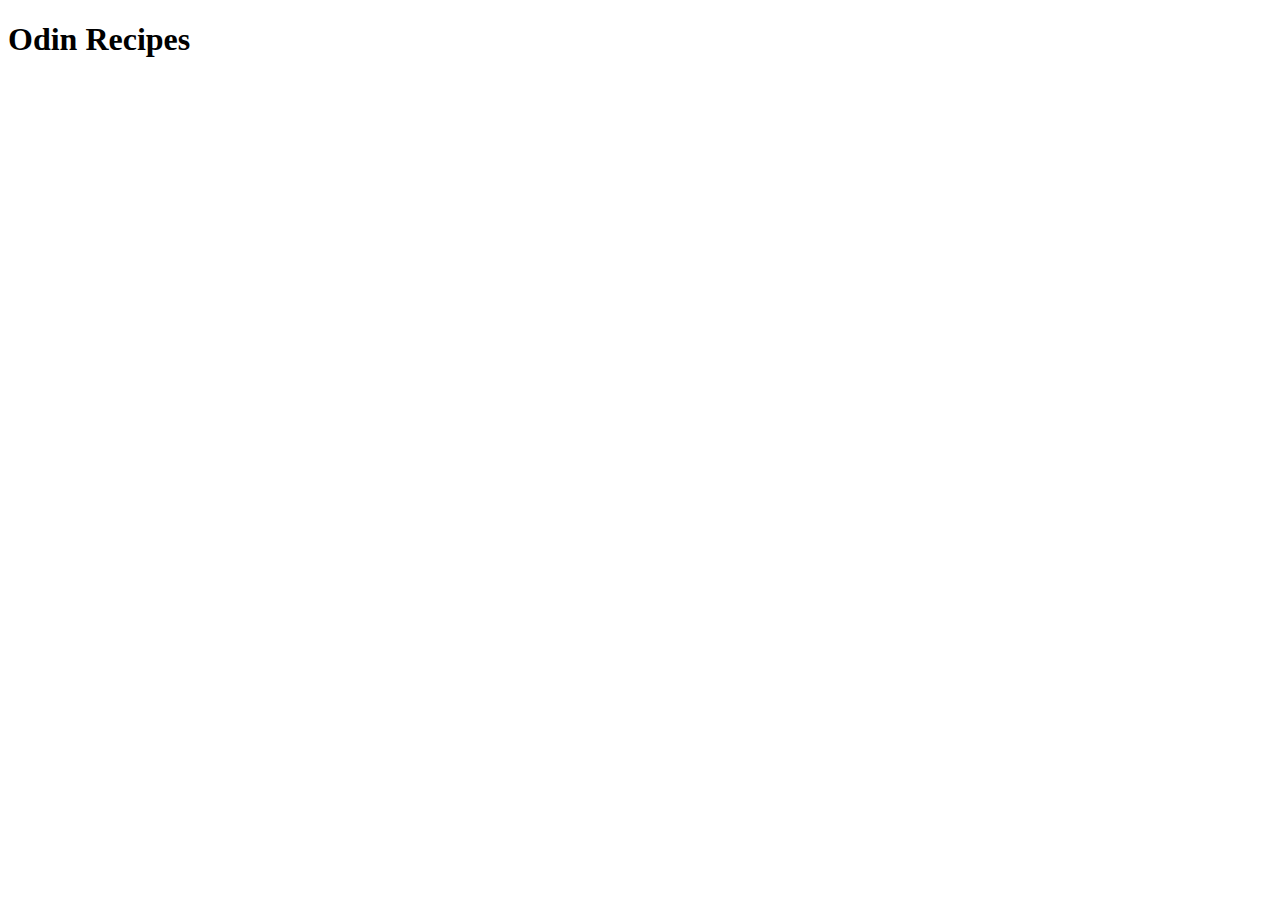
==== index.html @ 0cbe1618 "Add indext.html" ====
<!DOCTYPE html>
<html lang="en">
<head>
    <meta charset="UTF-8">
    <meta name="viewport" content="width=device-width, initial-scale=1.0">
    <title>Odin Recipes</title>
</head>
<body>
    <h1>Odin Recipes</h1>
</body>
</html>
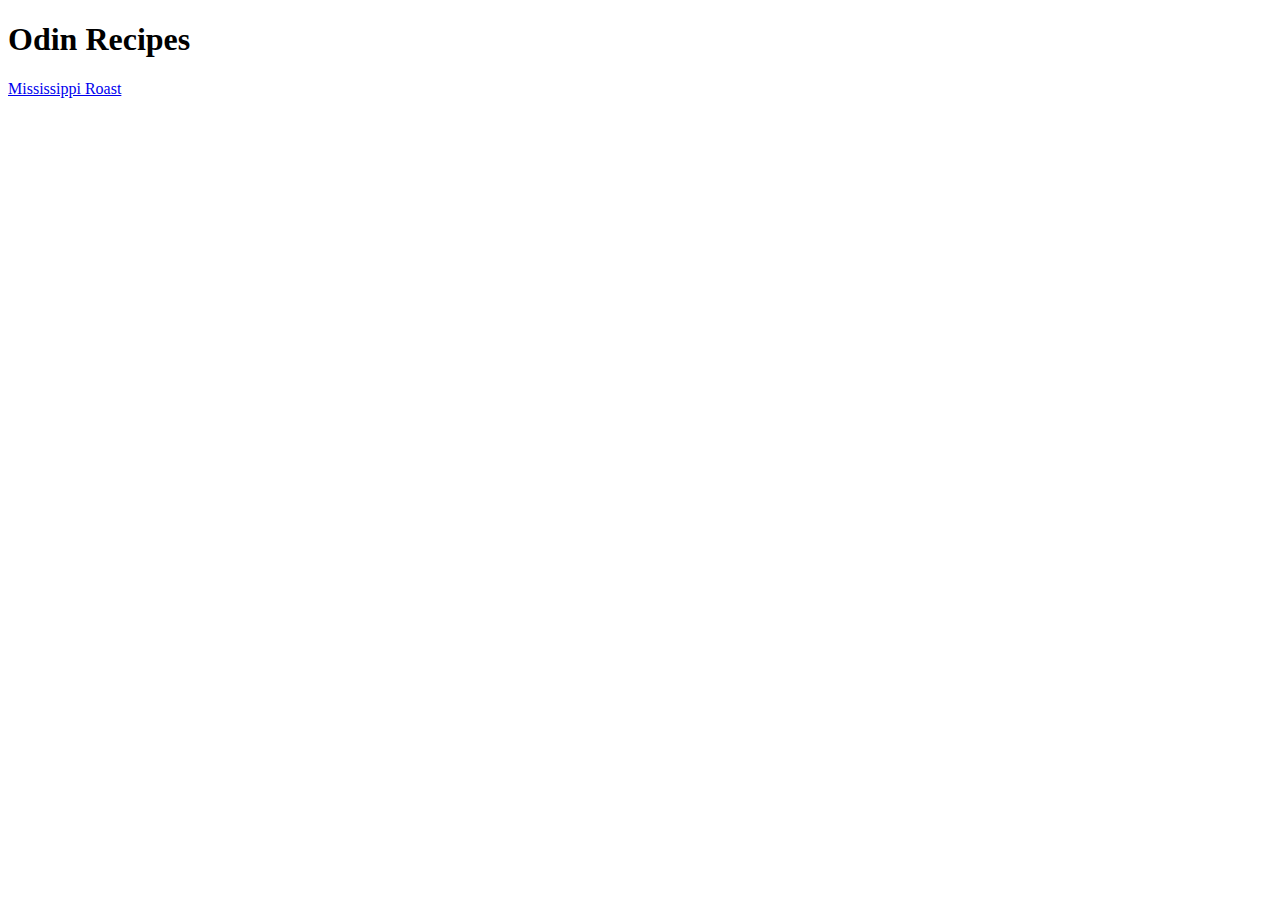
==== commit b6275e7d: "Add mississippi-roast.html to index.html" ====
--- a/index.html
+++ b/index.html
@@ -7,5 +7,6 @@
 </head>
 <body>
     <h1>Odin Recipes</h1>
+    <a href="recipes/mississippi-roast.html">Mississippi Roast</a>
 </body>
 </html>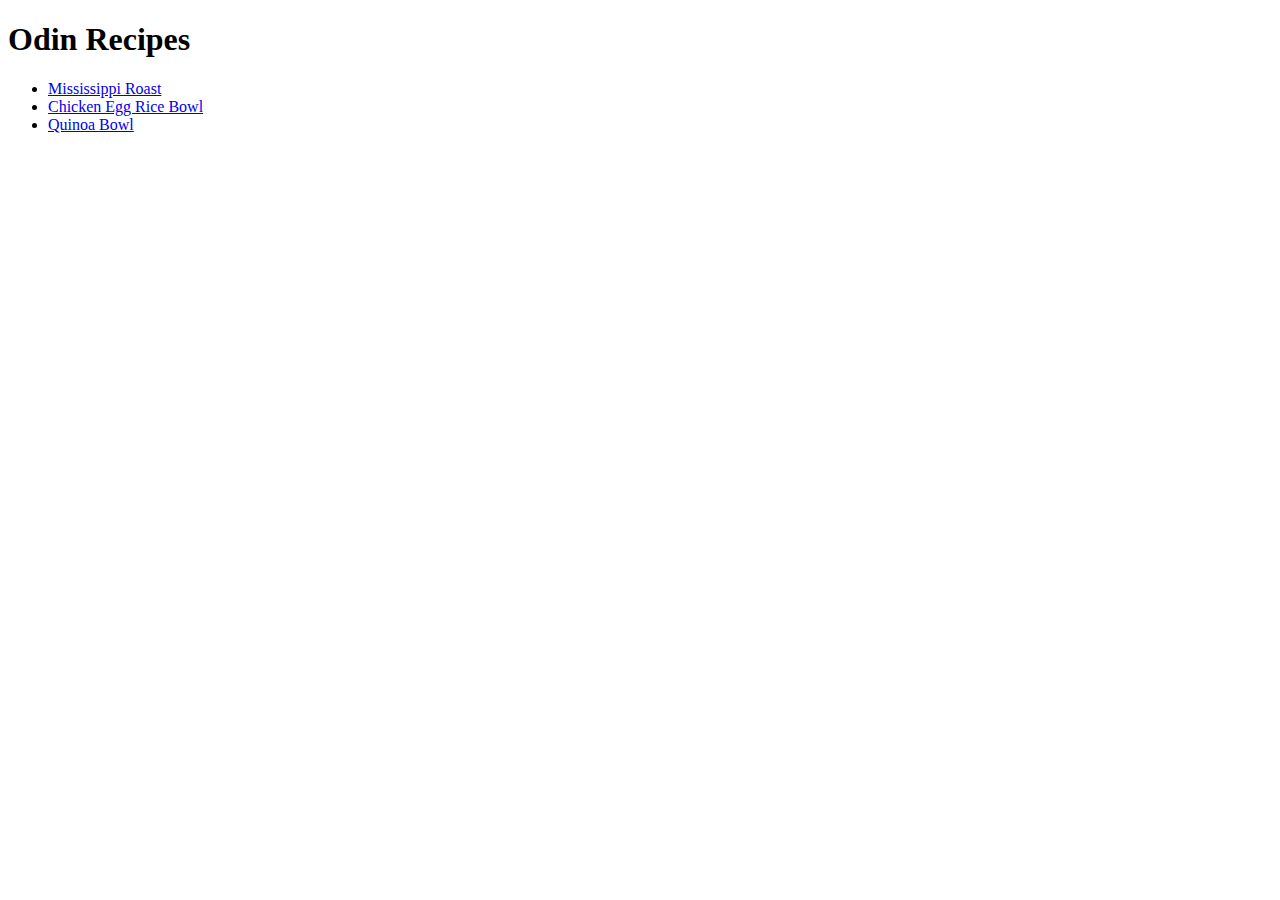
==== commit dc49d9c6: "Add chicken-egg-rice-bowl.html and quinoa-bowl.html" ====
--- a/index.html
+++ b/index.html
@@ -7,6 +7,10 @@
 </head>
 <body>
     <h1>Odin Recipes</h1>
-    <a href="recipes/mississippi-roast.html">Mississippi Roast</a>
+    <ul>
+        <li><a href="recipes/mississippi-roast.html">Mississippi Roast</a></li>
+        <li><a href="recipes/chicken-egg-rice-bowl.html">Chicken Egg Rice Bowl</a></li>
+        <li><a href="recipes/quinoa-bowl.html">Quinoa Bowl</a></li>
+    </ul>
 </body>
 </html>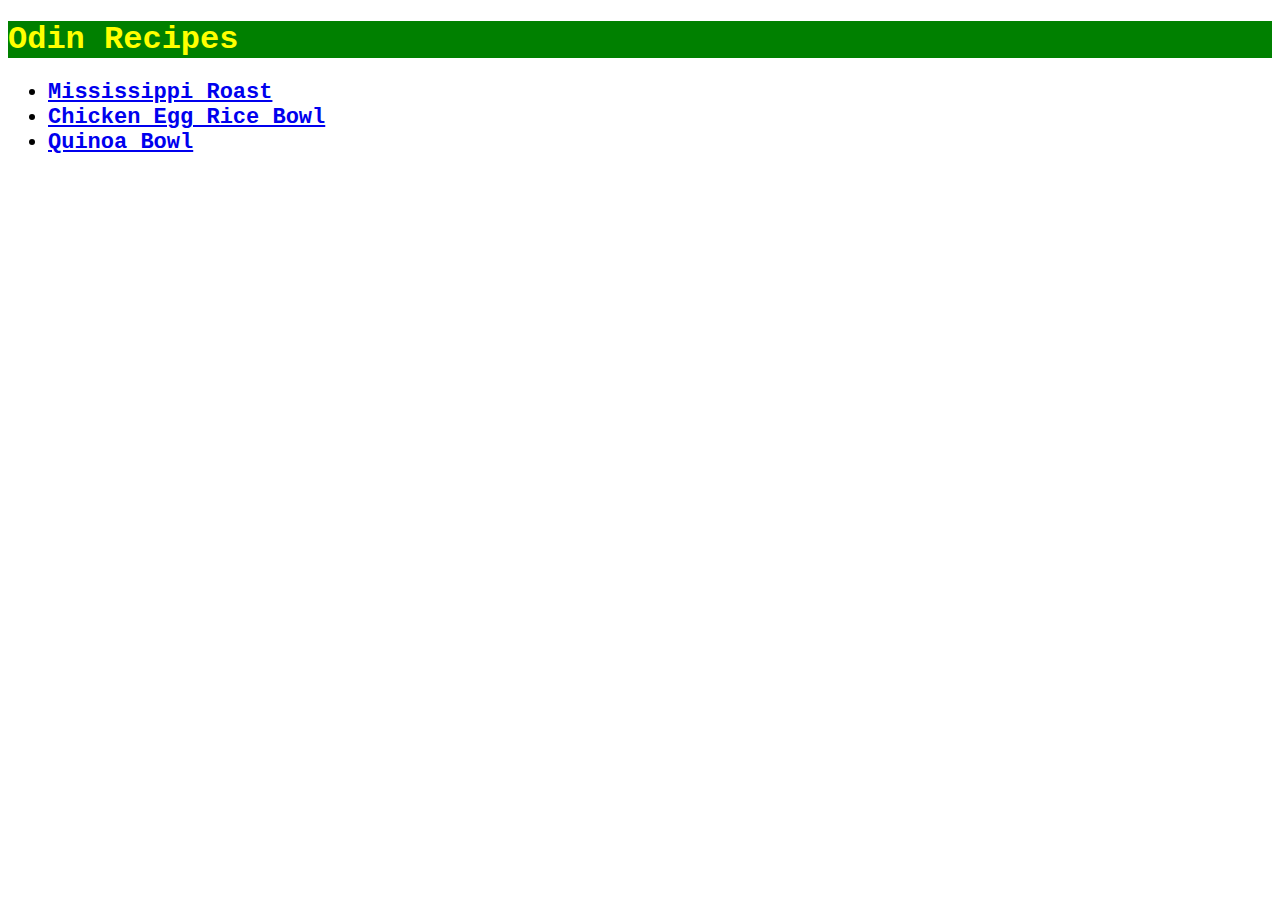
==== commit 40e1ac79: "font changes" ====
--- a/index.html
+++ b/index.html
@@ -4,6 +4,7 @@
     <meta charset="UTF-8">
     <meta name="viewport" content="width=device-width, initial-scale=1.0">
     <title>Odin Recipes</title>
+    <link rel="stylesheet" href="style.css">
 </head>
 <body>
     <h1>Odin Recipes</h1>
--- a/style.css
+++ b/style.css
@@ -0,0 +1,15 @@
+h1,
+ul {
+    font-family: "Courier New", Monaco, monospace;   
+}
+
+h1 {
+    background-color: green;
+    color: yellow;
+}
+
+ul {
+    color: black;
+    font-weight: bold;
+    font-size: 22px;
+}
